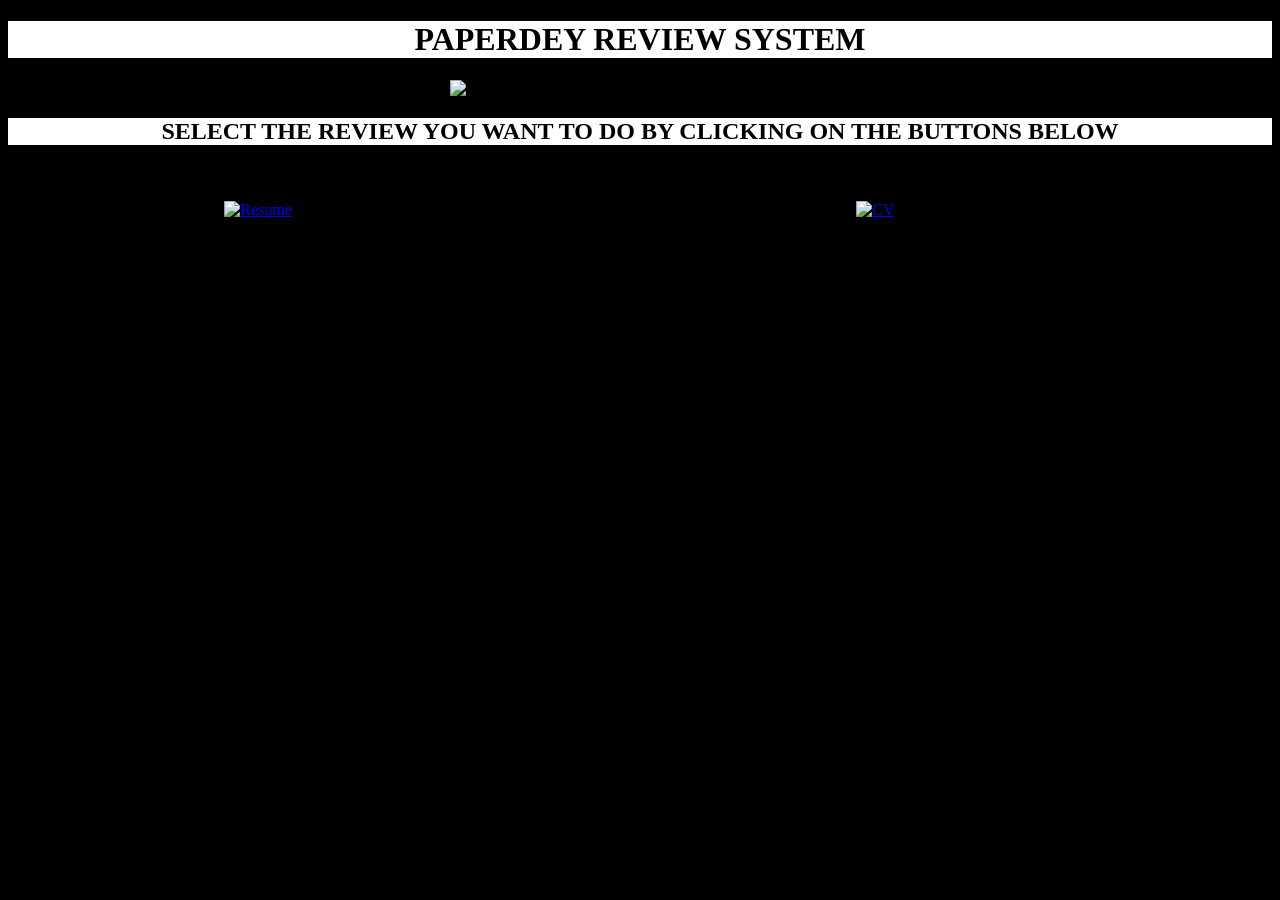
==== index.html @ cc48e9bb "Rename homepage.html to index.html" ====
<!DOCTYPE html>
<html lang="en">
<head>
    <meta charset="utf-8">
    <meta name="viewport" content="width=device-width, initial-scale=1">
    <title>REVIEW SYSTEM</title>
    <link href="homepage.css" rel="stylesheet">
</head>
<body class="background">

    <h1>PAPERDEY REVIEW SYSTEM</h1>
<div class="logo">
    <img src="template pics/logo.png" alt="PAPERDEY LOGO">
</div>

<h2>SELECT THE REVIEW YOU WANT TO DO BY CLICKING ON THE BUTTONS BELOW</h2><br><br>

<div class="images">
<div class="Res">
    <a href="ResReview.html" target="_blank"> 
        <img src="template pics/resume.png" alt="Resume"> 
    </a>
</div>

<div class="CV">
    <a href="CVreview.html" target="_blank"> 
        <img src="template pics/cv.png" alt="CV"> 
    </a>
</div>
</div>











</body>
</html>
---- homepage.css ----
h1, h2{
    text-align: center;
    background-color: rgb(255, 255, 255);
}


.background {
    background-color: rgb(0, 0, 0);
}

.logo {
    width: 380px; /* Set the width of the logo */
    height: auto; /* Allow the height to adjust proportionally based on the width */
    margin: 0 auto; /* Center the logo horizontally */
    display: block; /* Ensure the image is treated as a block element */
}

.images{
    display:flex;
    justify-content: center;

}

.Res {
    width: 200px; /* Set the width of the logo */
    height: auto; /* Allow the height to adjust proportionally based on the width */
    margin: 0 auto; /* Center the logo horizontally */
   
}

.CV {
    width: 200px; /* Set the width of the logo */
    height: auto; /* Allow the height to adjust proportionally based on the width */
    margin: 0 auto; /* Center the logo horizontally */
   
}
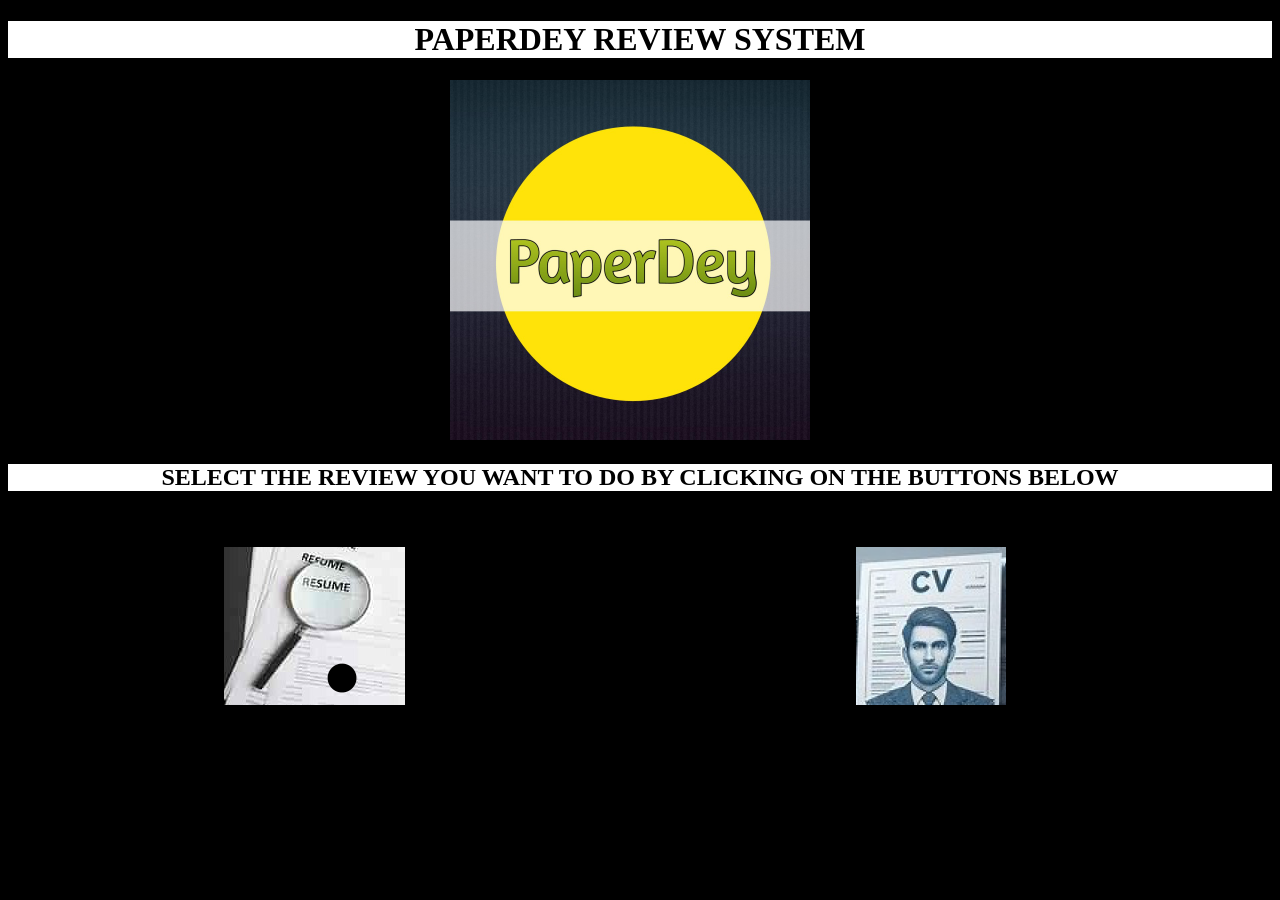
==== commit e43599f8: "index.html" ====
--- a/index.html
+++ b/index.html
@@ -10,7 +10,7 @@
 
     <h1>PAPERDEY REVIEW SYSTEM</h1>
 <div class="logo">
-    <img src="template pics/logo.png" alt="PAPERDEY LOGO">
+    <img src="logo.png" alt="PAPERDEY LOGO">
 </div>
 
 <h2>SELECT THE REVIEW YOU WANT TO DO BY CLICKING ON THE BUTTONS BELOW</h2><br><br>
@@ -18,13 +18,13 @@
 <div class="images">
 <div class="Res">
     <a href="ResReview.html" target="_blank"> 
-        <img src="template pics/resume.png" alt="Resume"> 
+        <img src="resume.png" alt="Resume"> 
     </a>
 </div>
 
 <div class="CV">
     <a href="CVreview.html" target="_blank"> 
-        <img src="template pics/cv.png" alt="CV"> 
+        <img src="cv.png" alt="CV"> 
     </a>
 </div>
 </div>
